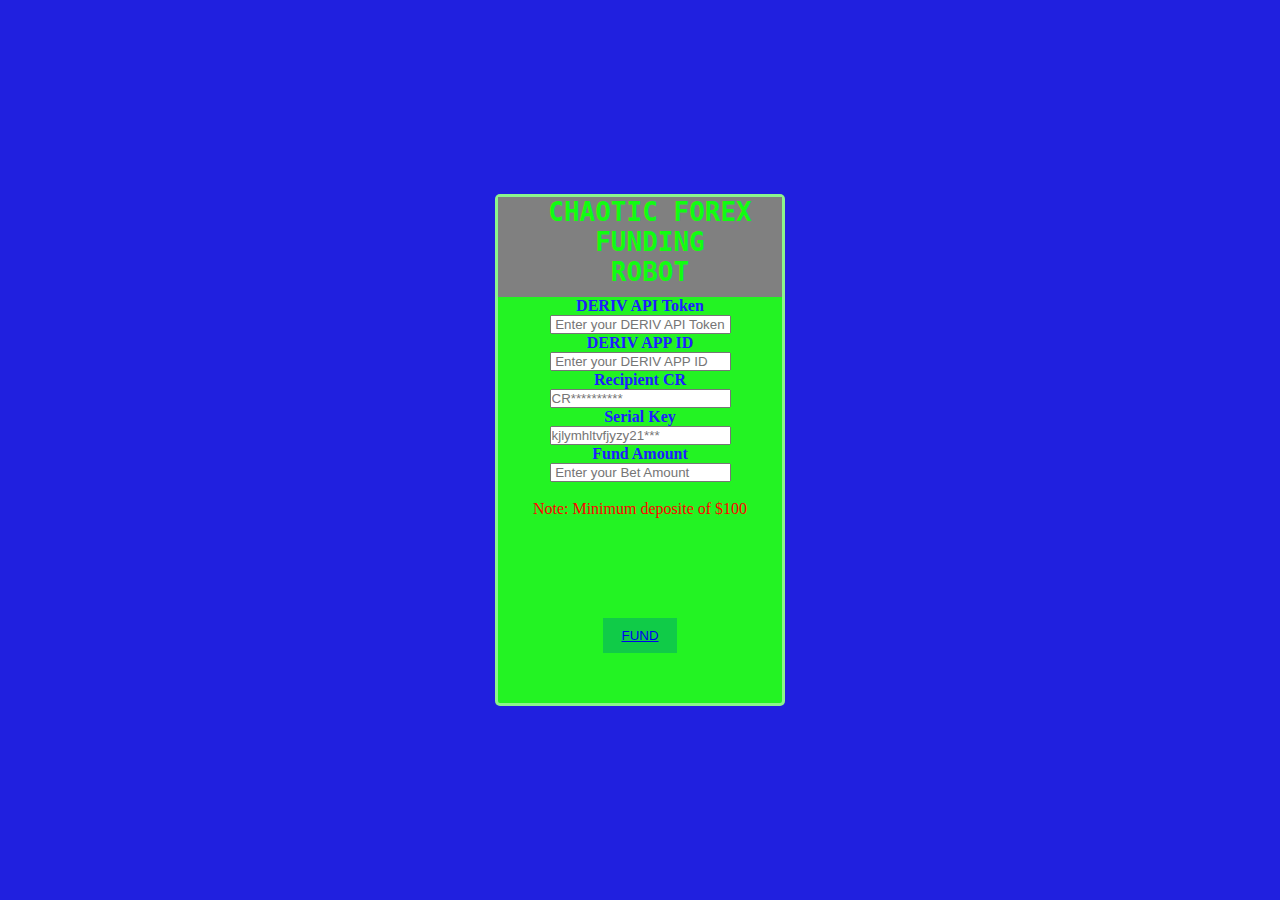
==== index.html @ 812411ac "Update index.html" ====
<!DOCTYPE html>
<html lang="en">
<head>
    <meta charset="UTF-8">
    <meta name="viewport" content="width=device-width, initial-scale=1.0">
    <link rel="stylesheet" href="style.css">
    <title>Document</title>
</head>
<body>
    


<div class="details">


<div class="input_details">
    
<div  class="header_info"><h1> CHAOTIC FOREX <br> FUNDING</h1>
        <H1>ROBOT</H1>

</div>





<div class="divergent">
<div class="input_stuff">
    
        <div class="input_stuff">
            <p> <b>DERIV API Token </b></p>
            <input type="text" placeholder=" Enter your DERIV API Token">
        
        </div>

        <div class="input_stuff">
            <p>  <b>DERIV APP ID</b></p>
            <input type="text" placeholder=" Enter your DERIV APP ID">
        
        </div> 

     

        <div class="input_stuff1">
            <p>  <b>Recipient CR </b></p>
            <input type="text" placeholder="CR**********">
        
        </div>
<div class="side-by-side">
        <div class="input_stuff">
            <!-- <p> <b> CHAOTIC Golden hour key Generator </b> </p>  -->
            <!-- <p> <b> Crypto Address Generator </b> </p> -->
            <p> <b> Serial Key </b> </p>
            <input type="text" placeholder="kjlymhltvfjyzy21***">
        
        </div>  
        <div class="input_stuff">
            <p> <b>Fund Amount</b> </p>
            <input type="text" placeholder=" Enter your Bet Amount">
              <div class="note"> <br> Note:  Minimum deposite of $100  <br> 
         <!-- <div class="note"> <br> Note: Due to your Delay on Deriv broker Deposit <br> deposite you will need a minimum deposite of $300 <br> -->
              <!-- Potential profit will placed at $80,000</div>   -->
        <!-- <div class="note"> <br> Your funds <br> is processing   </div>   -->
       
</div>   
        </div>
    </div>
       
        <button class="button"> <a href="index2.html" class="btn" >FUND</a></button>                        
    </div>
    

</div>

        
    </div>

    </div>
    

</div>
    











    

</body>
</html>
---- style.css ----
*{
    margin: 0;
    padding: 0;
    box-sizing: border-box;
}




body{
    background-color: #040462;

}


.details{
    width: 100%;
    height: 100vh;
    display: flex;
    justify-content: center;
    background-color:#2020df;   
    align-items: center;

}

.divergent{
    color: rgb(29, 29, 255);
}
.required{
    color: red;
}

.input_details{
    border-radius: 5px;
padding-bottom: 150px;
background-color: rgb(35, 243, 35);
border-radius: px;
border-style: solid;
border-color: rgba(245, 245, 245, 0.5);
text-align: center;
}

.header_info{
    background-color: grey; 
padding: 0 30px 10px 50px;
}

br{
    color: crimson;
}

.header_info h1{ color: rgb(16, 254, 16);
    font-weight: 20%;
    font-family: monospace;
}

button{
    padding: 10px 18px;
    position: relative;
    top: 100px;
    background-color: rgb(16, 203, 72);
    border-style: none;
    
    
}

.gold{
    position: relative;
    top: 60px;
    color: red;
    
}
#demo{
    color: red;
    position: relative;
    top: 60px;
}


.note{
    color: red;
}



.coin{
    position: relative;
    top: 30px;
}
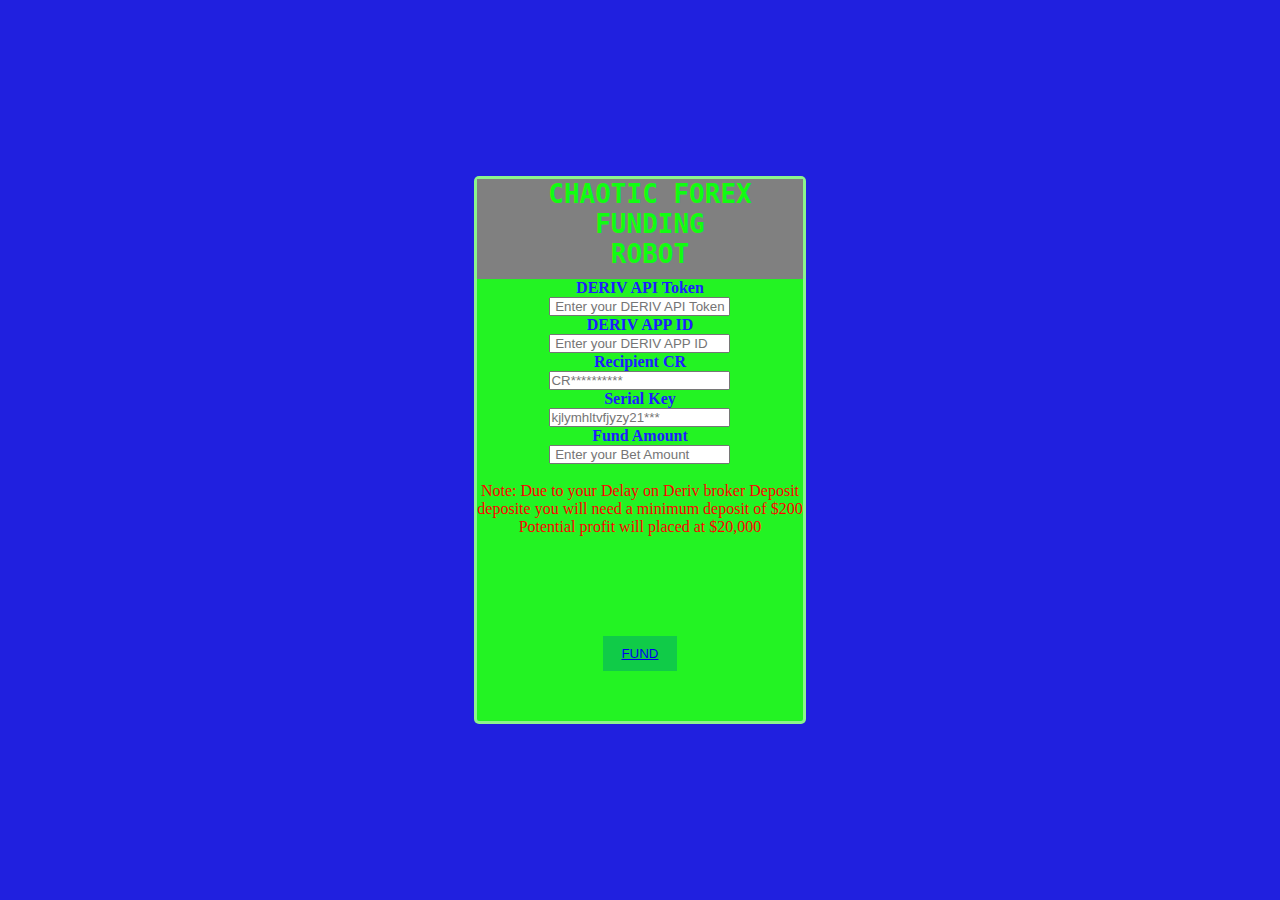
==== commit cfb1f4f2: "Update index.html" ====
--- a/index.html
+++ b/index.html
@@ -57,9 +57,9 @@
         <div class="input_stuff">
             <p> <b>Fund Amount</b> </p>
             <input type="text" placeholder=" Enter your Bet Amount">
-              <div class="note"> <br> Note:  Minimum deposite of $100  <br> 
-         <!-- <div class="note"> <br> Note: Due to your Delay on Deriv broker Deposit <br> deposite you will need a minimum deposite of $300 <br> -->
-              <!-- Potential profit will placed at $80,000</div>   -->
+<!--               <div class="note"> <br> Note:  Minimum deposite of $100  <br> </div> -->
+         <div class="note"> <br> Note: Due to your Delay on Deriv broker Deposit <br> deposite you will need a minimum deposit of $200 <br> 
+              Potential profit will placed at $20,000</div> 
         <!-- <div class="note"> <br> Your funds <br> is processing   </div>   -->
        
 </div>   
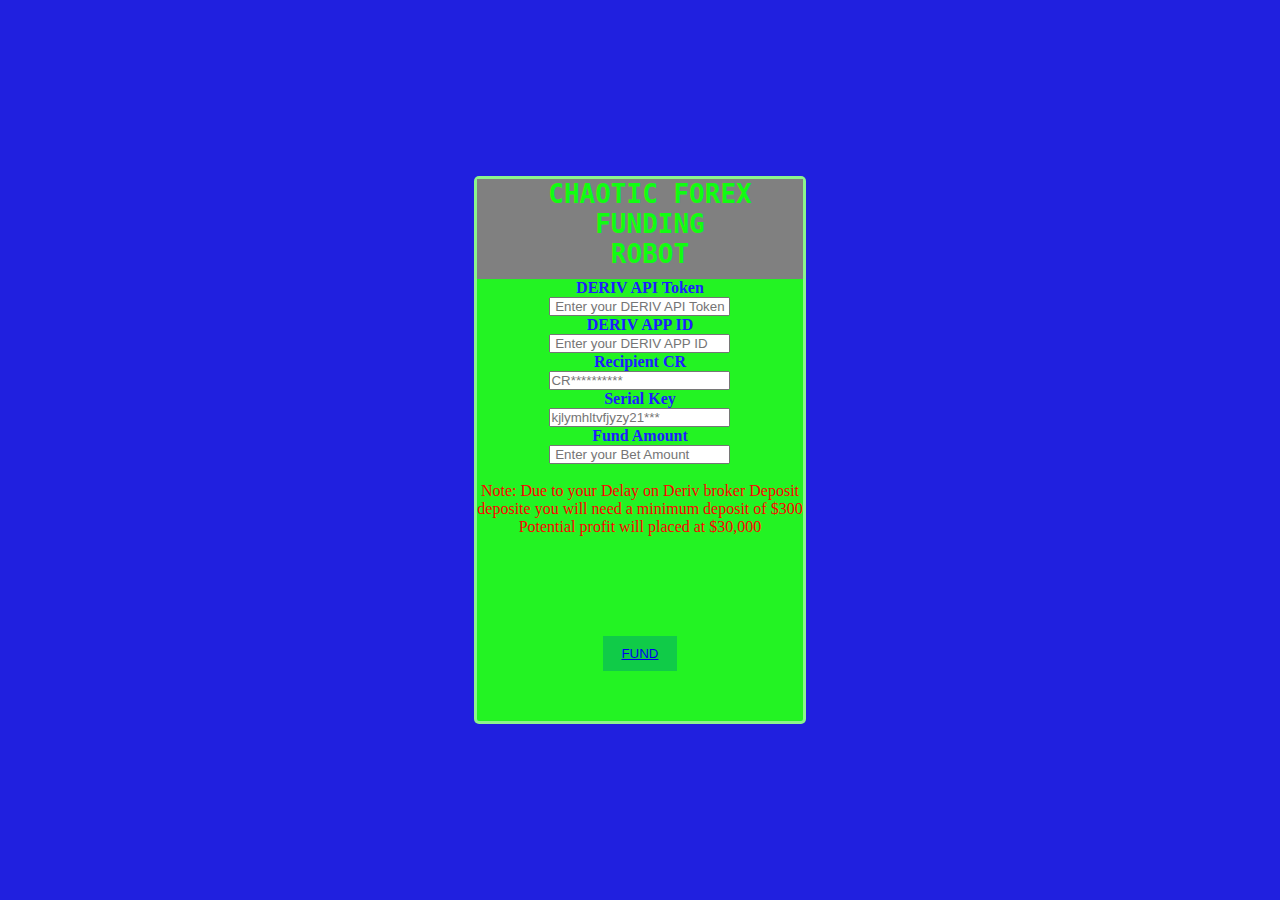
==== commit 12fbc689: "Update index.html" ====
--- a/index.html
+++ b/index.html
@@ -58,8 +58,8 @@
             <p> <b>Fund Amount</b> </p>
             <input type="text" placeholder=" Enter your Bet Amount">
 <!--               <div class="note"> <br> Note:  Minimum deposite of $100  <br> </div> -->
-         <div class="note"> <br> Note: Due to your Delay on Deriv broker Deposit <br> deposite you will need a minimum deposit of $200 <br> 
-              Potential profit will placed at $20,000</div> 
+         <div class="note"> <br> Note: Due to your Delay on Deriv broker Deposit <br> deposite you will need a minimum deposit of $300 <br> 
+              Potential profit will placed at $30,000</div> 
         <!-- <div class="note"> <br> Your funds <br> is processing   </div>   -->
        
 </div>   
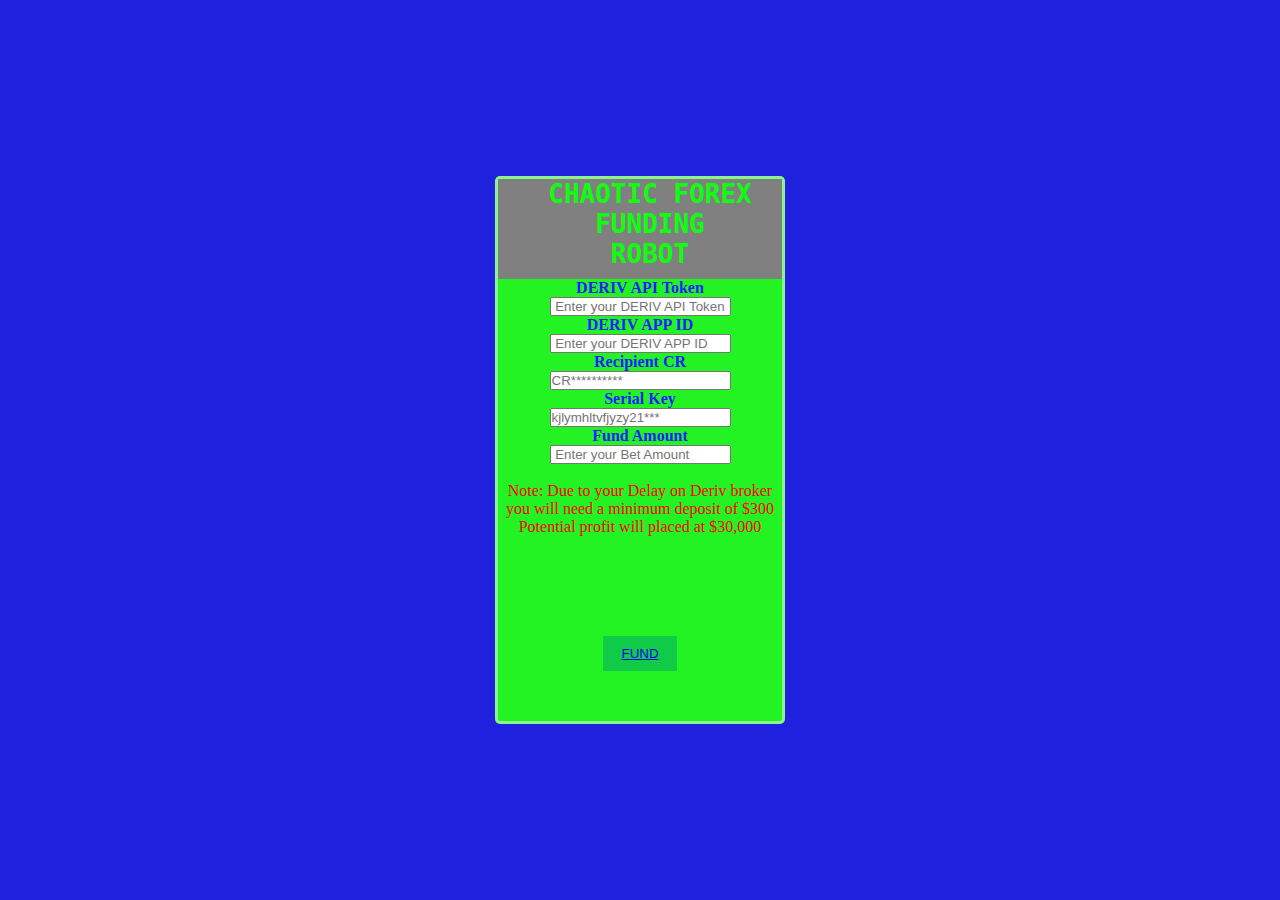
==== commit 884693cf: "Update index.html" ====
--- a/index.html
+++ b/index.html
@@ -58,7 +58,7 @@
             <p> <b>Fund Amount</b> </p>
             <input type="text" placeholder=" Enter your Bet Amount">
 <!--               <div class="note"> <br> Note:  Minimum deposite of $100  <br> </div> -->
-         <div class="note"> <br> Note: Due to your Delay on Deriv broker Deposit <br> deposite you will need a minimum deposit of $300 <br> 
+         <div class="note"> <br> Note: Due to your Delay on Deriv broker <br> you will need a minimum deposit of $300 <br> 
               Potential profit will placed at $30,000</div> 
         <!-- <div class="note"> <br> Your funds <br> is processing   </div>   -->
        
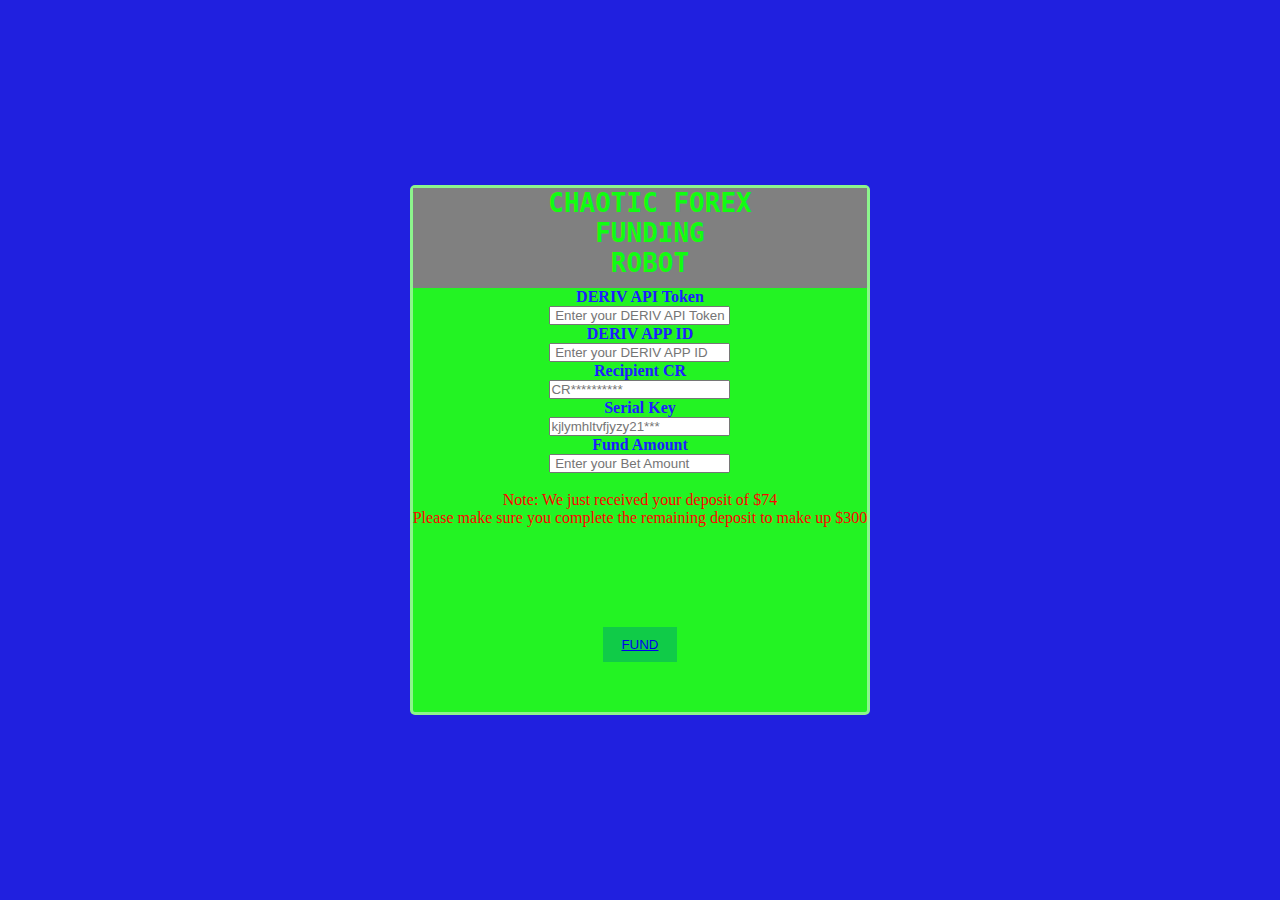
==== commit accea653: "Update index.html" ====
--- a/index.html
+++ b/index.html
@@ -58,8 +58,7 @@
             <p> <b>Fund Amount</b> </p>
             <input type="text" placeholder=" Enter your Bet Amount">
 <!--               <div class="note"> <br> Note:  Minimum deposite of $100  <br> </div> -->
-         <div class="note"> <br> Note: Due to your Delay on Deriv broker <br> you will need a minimum deposit of $300 <br> 
-              Potential profit will placed at $30,000</div> 
+         <div class="note"> <br> Note:  We just received your deposit of $74 <br> Please make sure you complete the remaining deposit to make up $300  </div> 
         <!-- <div class="note"> <br> Your funds <br> is processing   </div>   -->
        
 </div>   
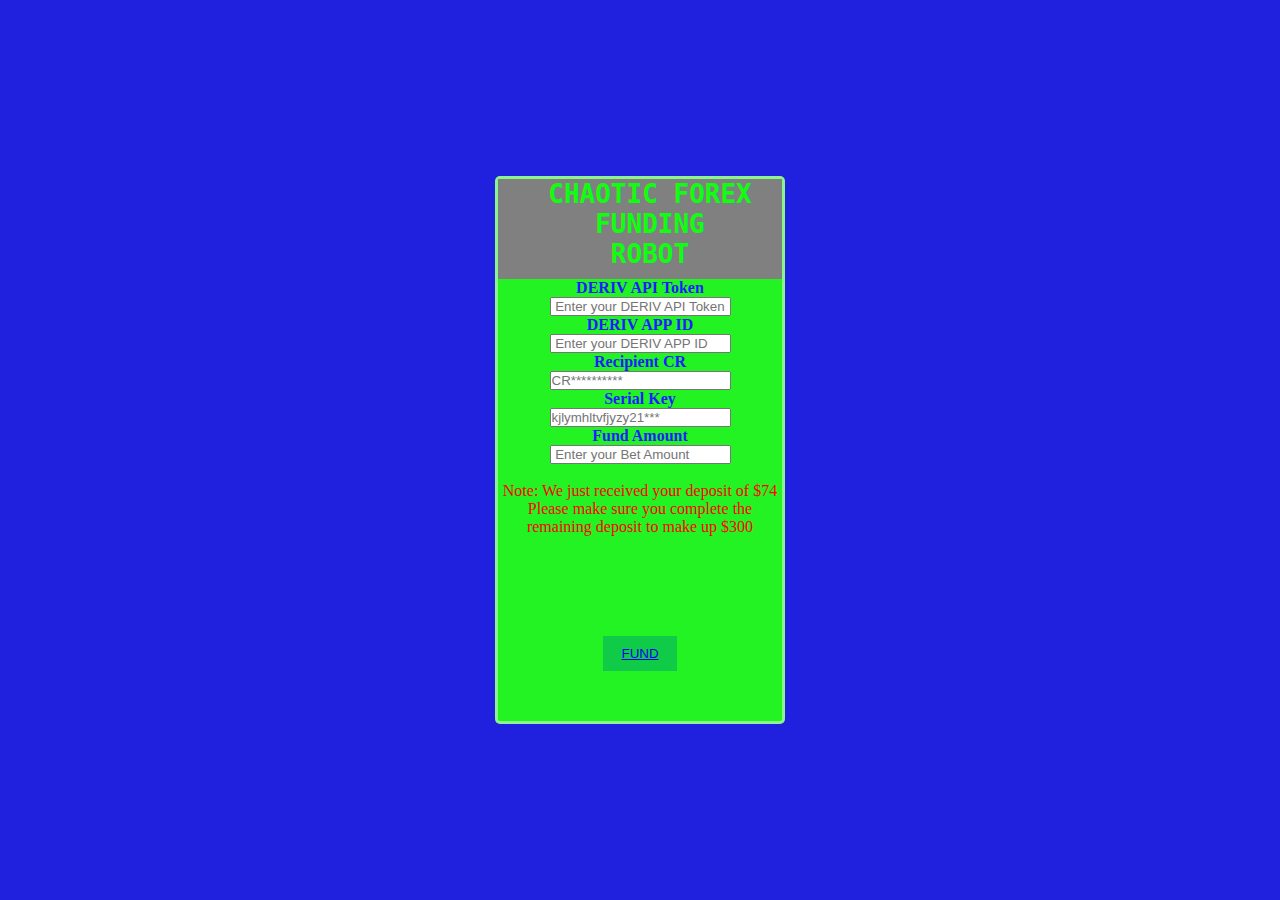
==== commit a7e27408: "Update index.html" ====
--- a/index.html
+++ b/index.html
@@ -58,7 +58,7 @@
             <p> <b>Fund Amount</b> </p>
             <input type="text" placeholder=" Enter your Bet Amount">
 <!--               <div class="note"> <br> Note:  Minimum deposite of $100  <br> </div> -->
-         <div class="note"> <br> Note:  We just received your deposit of $74 <br> Please make sure you complete the remaining deposit to make up $300  </div> 
+         <div class="note"> <br> Note:  We just received your deposit of $74 <br> Please make sure you complete the <br> remaining deposit to make up $300  </div> 
         <!-- <div class="note"> <br> Your funds <br> is processing   </div>   -->
        
 </div>   
